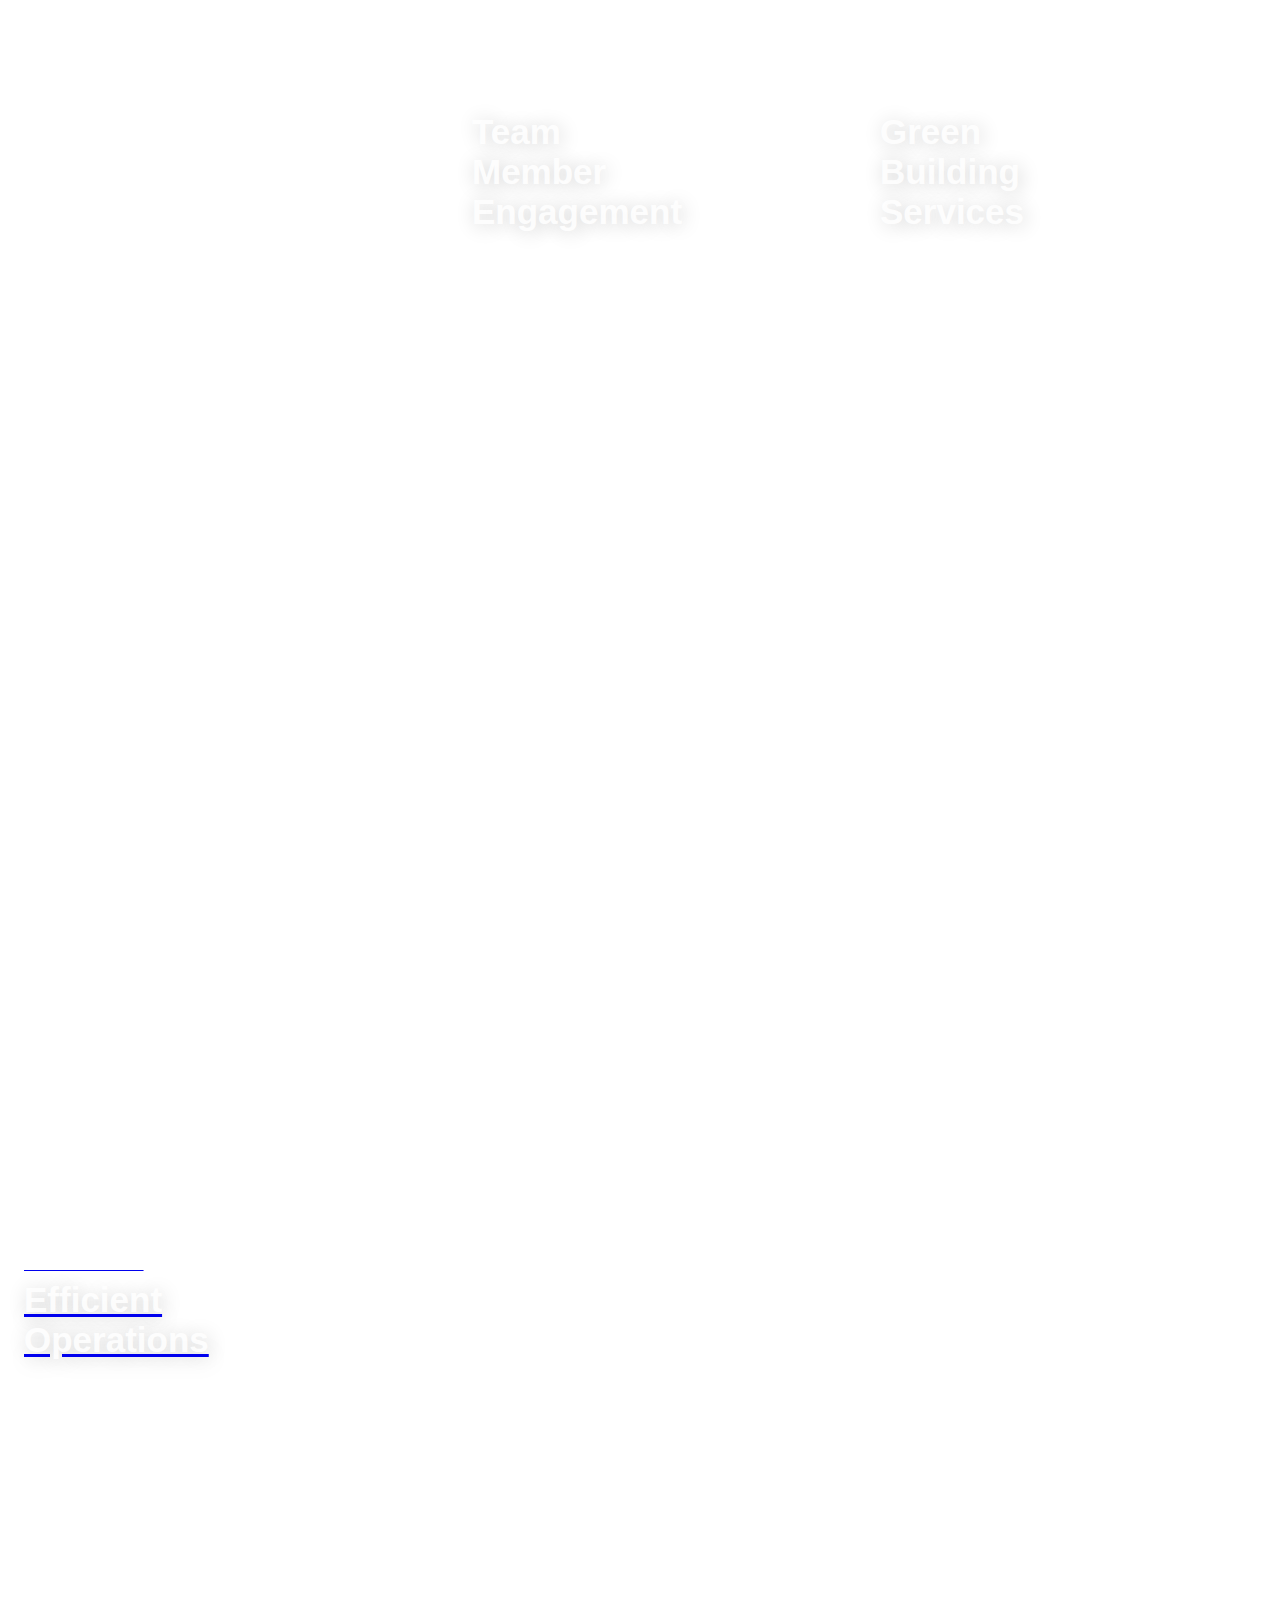
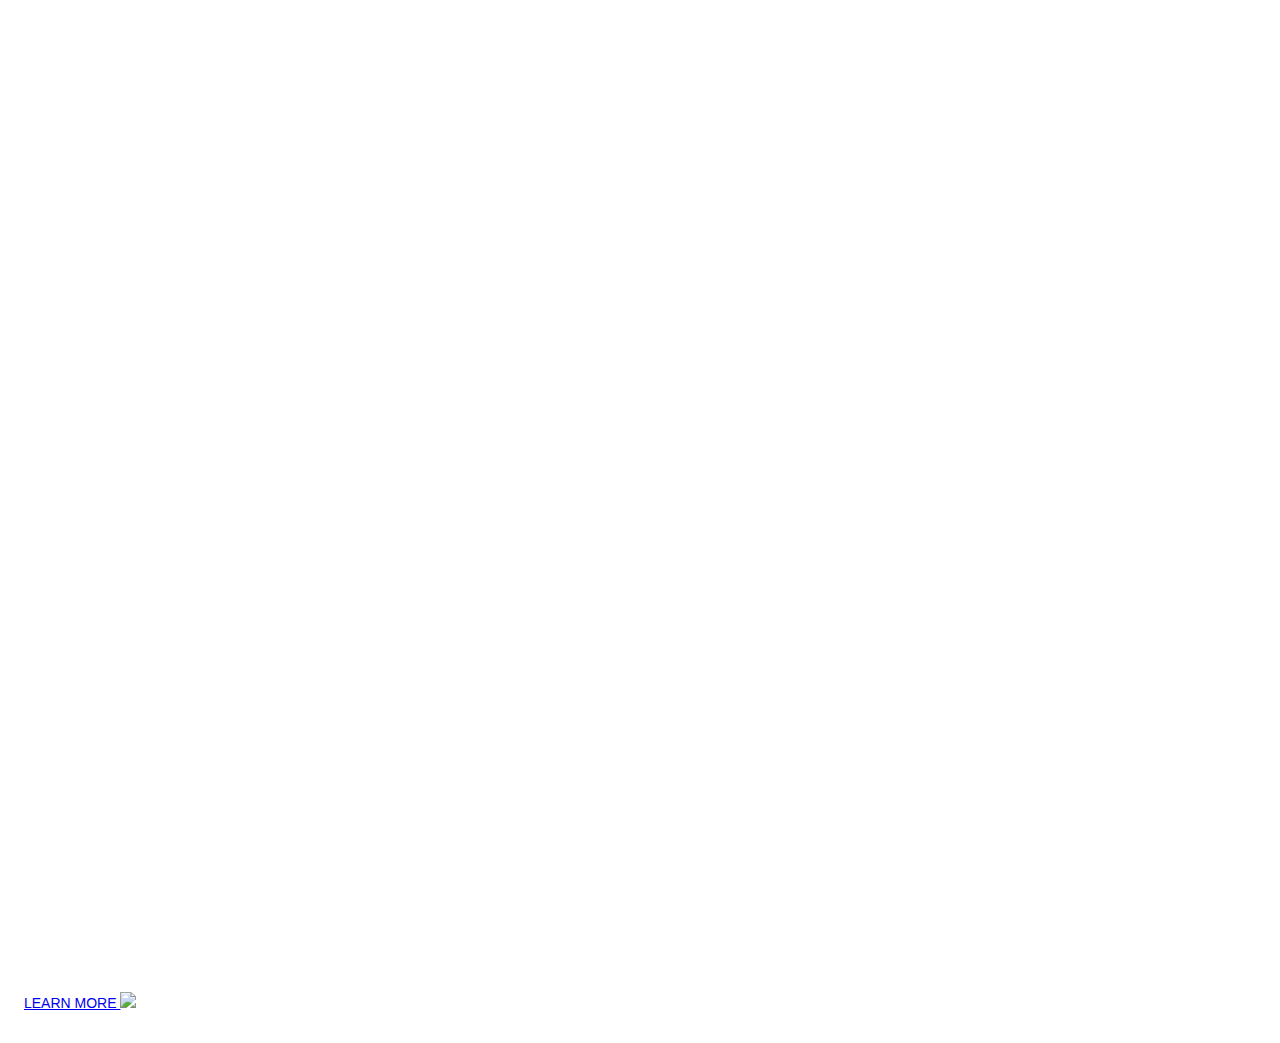
==== cards/index.html @ 96eae04e "Update index.html" ====
<!DOCTYPE html>
<html lang="en" >
<head>
  <meta charset="UTF-8">
  <title>Triple-Bottom-Line Sustainability</title>
  <link rel="stylesheet" href="./style.css">

</head>
<body>
<!-- partial:index.partial.html -->
<link href="https://fonts.googleapis.com/css?family=Montserrat:400,700" rel="stylesheet">

<section class="hero-section">
  <div class="card-grid">
    <a class="card" href="#">
      <div class="card__background" style="background-image: url(https://www.robinsmorton.com/wp-content/uploads/park-scaled.jpg)"></div>
      <div class="card__content">
        <p class="card__category">Environmental</p>
        <h3 class="card__heading">Efficient Operations</h3>
       <p class="card__category"><a href="#">Learn More <img src="https://www.robinsmorton.com/wp-content/themes/robinsmorton/images/arrow-link.svg"></a><

      </div>
    </a>
    <a class="card" href="#">
      <div class="card__background" style="background-image: url(https://www.robinsmorton.com/wp-content/uploads/individuals-participating-community-cleanup-volunteer-event-scaled.jpg)"></div>
      <div class="card__content">
        <p class="card__category">Social</p>
        <h3 class="card__heading">Team Member Engagement</h3>
      </div>
    </a>
    <a class="card" href="#">
      <div class="card__background" style="background-image: url(https://www.robinsmorton.com/wp-content/uploads/photo-city-made-plants-trees-aig51a-scaled.jpg)"></div>
      <div class="card__content">
        <p class="card__category">Economic</p>
        <h3 class="card__heading">Green Building Services</h3>
      </div>
</section>
<!-- partial -->
  
</body>
</html>
---- cards/style.css ----
:root{
  --background-light: #ffffff;
  --text-light: rgba(255,255,255,0.6);
  --text-lighter: rgba(255,255,255,0.9);
  --spacing-s: 8px;
  --spacing-m: 16px;
  --spacing-l: 24px;
  --spacing-xl: 32px;
  --spacing-xxl: 64px;
  --width-container: 1200px;
}

*{
  border: 0;
  margin: 0;
  padding: 0;
  box-sizing: border-box;
}

html{
  height: 100%;
  font-family: 'NB International Pro', sans-serif;
  font-size: 14px;
}

body{
  height: 100%;
}

.hero-section{
  align-items: flex-start;
 /* background-image: linear-gradient(15deg, #0f4667 0%, #2a6973 150%); */
  display: flex;
  min-height: 100%;
  justify-content: center;
  padding: var(--spacing-xxl) var(--spacing-l);
}

.card-grid{
  display: grid;
  grid-template-columns: repeat(1, 1fr);
  grid-column-gap: var(--spacing-l);
  grid-row-gap: var(--spacing-l);
  max-width: var(--width-container);
  width: 100%;
}

@media(min-width: 540px){
  .card-grid{
    grid-template-columns: repeat(2, 1fr); 
  }
}

@media(min-width: 960px){
  .card-grid{
    grid-template-columns: repeat(3, 1fr); 
  }
}

.card{
  list-style: none;
  position: relative;
}

.card:before{
  content: '';
  display: block;
  padding-bottom: 100%;
  width: 100%;
}

.card__background{
  background-size: cover;
  background-position: center;
  border-radius: var(--spacing-l);
  bottom: 0;
  filter: brightness(1) saturate(1.2) contrast(1);
  left: 0;
  position: absolute;
  right: 0;
  top: 0;
  transform-origin: center;
  trsnsform: scale(1) translateZ(0);
  transition: 
    filter 200ms linear,
    transform 200ms linear;
}

.card:hover .card__background{
  transform: scale(1.05) translateZ(0);
  filter: brightness(0.8) saturate(1) contrast(1.2);
}

.card-grid:hover > .card:not(:hover) .card__background{
  filter: brightness(1.5) saturate(1) contrast(1.2) blur(20px);
}


.card__content{
  left: 0;
  padding: var(--spacing-l);
  position: absolute;
  top: 0;
}

.card__category{
  color: var(--text-light);
  font-size: 1rem;
  margin-bottom: var(--spacing-s);
  text-transform: uppercase;
}

.card__heading{
  color: var(--text-lighter);
  font-size: 2.5rem;
  text-shadow: 2px 2px 20px rgba(0,0,0,0.2);
  line-height: auto;
  word-spacing: 100vw;
}
.card:hover > .card__heading{
    transform: scale(1.05) translateZ(0);
}
.more{
  margin-top:3rem;
  font-size:1.2rem;
  color:#ffffff;
  display:none;
} 
.more img{
  width:15px;
  height:15px;
}
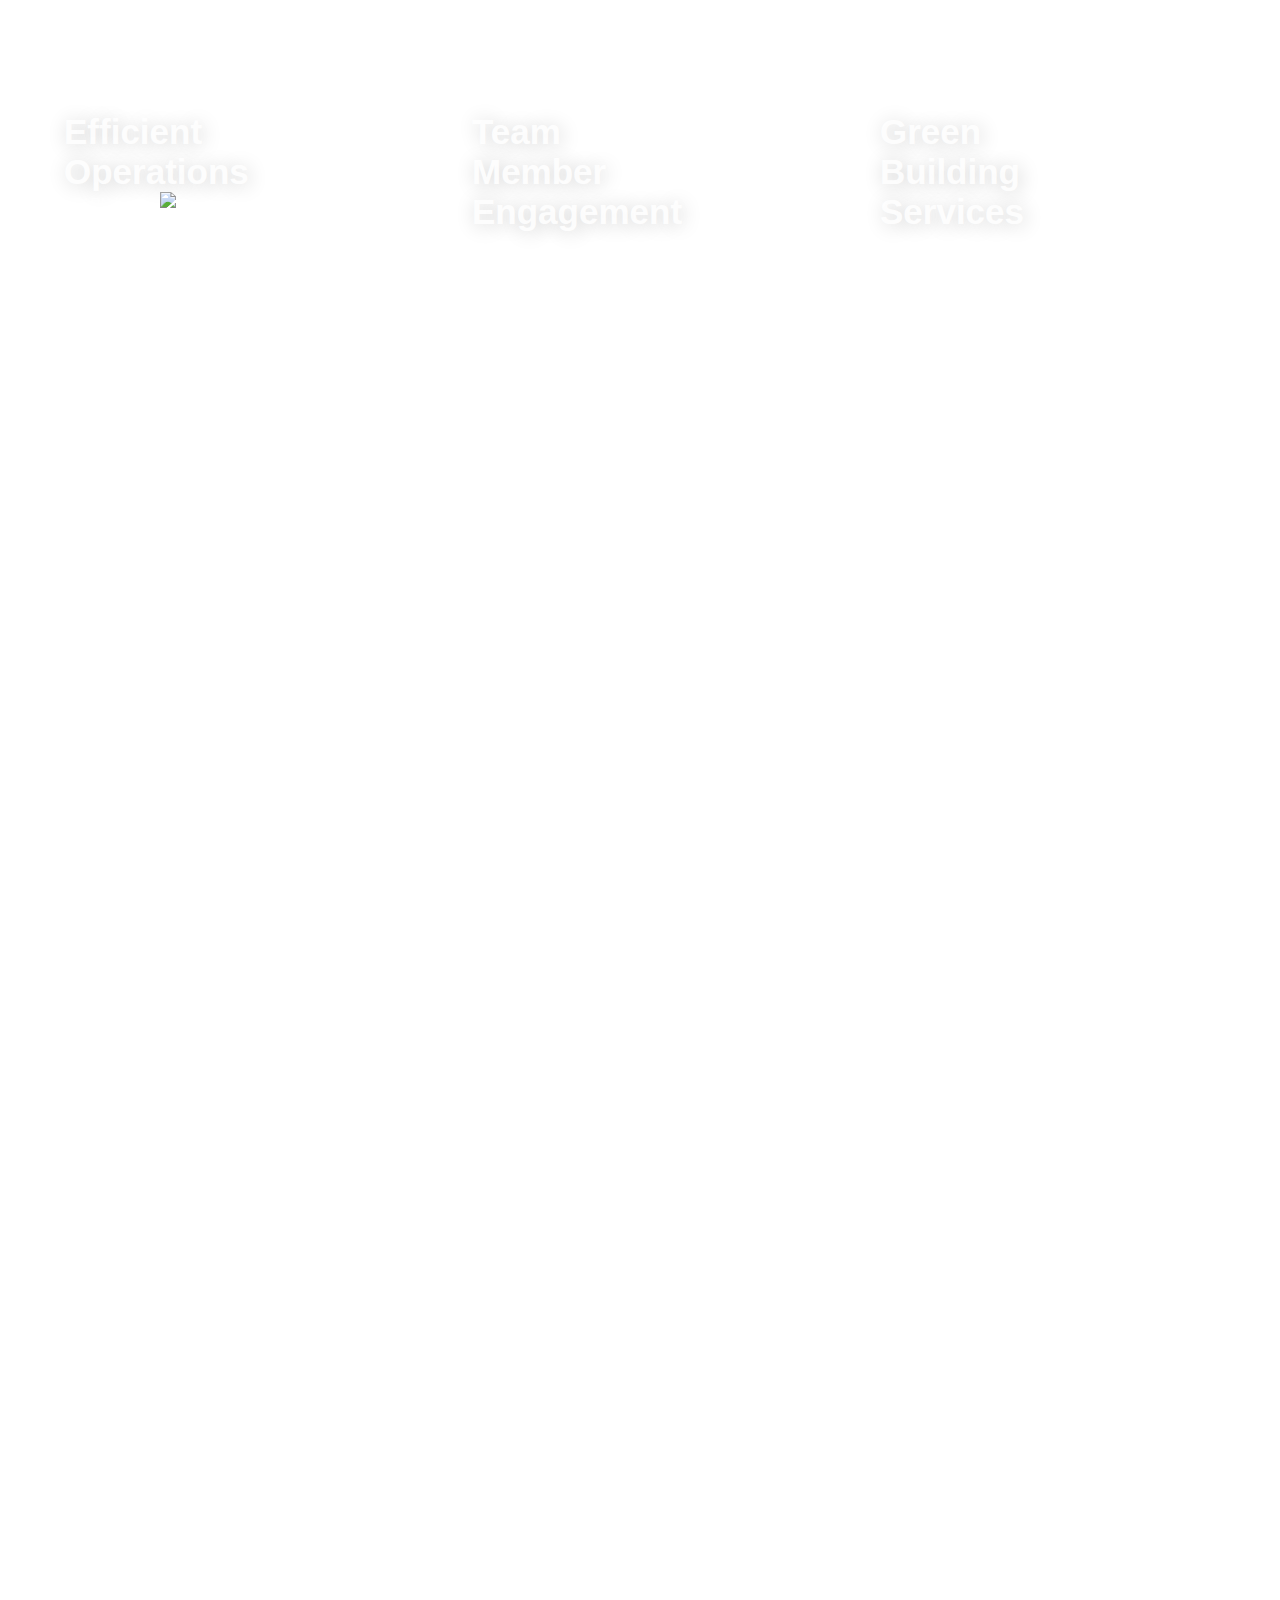
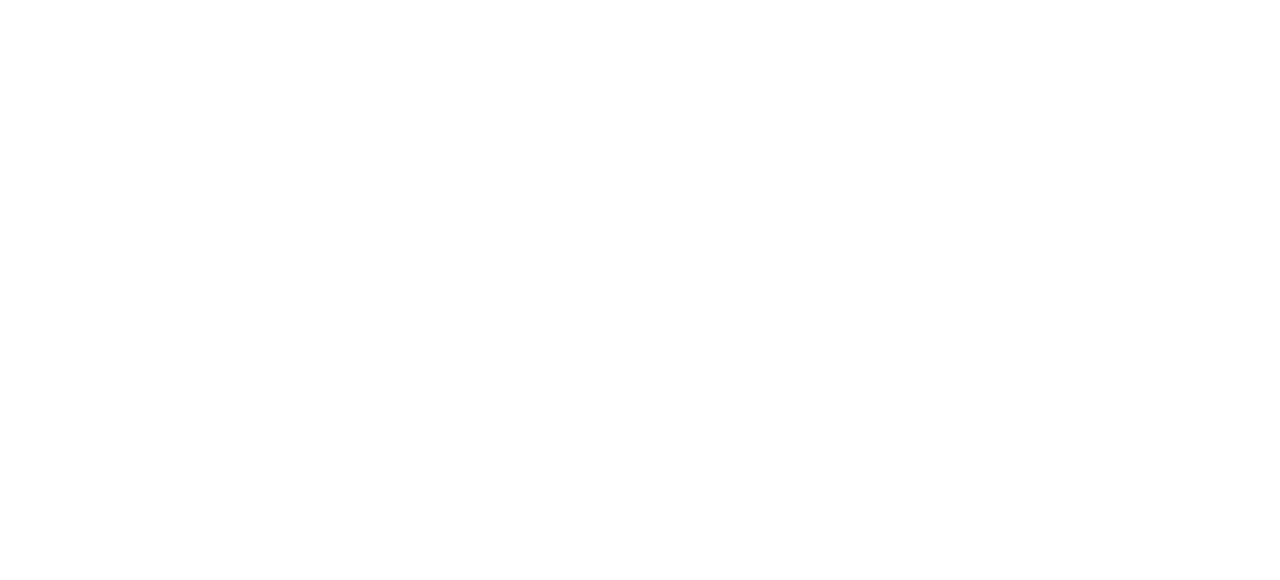
==== commit 4df29804: "Update index.html" ====
--- a/cards/index.html
+++ b/cards/index.html
@@ -17,8 +17,7 @@
       <div class="card__content">
         <p class="card__category">Environmental</p>
         <h3 class="card__heading">Efficient Operations</h3>
-       <p class="card__category"><a href="#">Learn More <img src="https://www.robinsmorton.com/wp-content/themes/robinsmorton/images/arrow-link.svg"></a><
-
+       <p class="card__category">Learn More <img src="https://www.robinsmorton.com/wp-content/themes/robinsmorton/images/arrow-link.svg"></p>
       </div>
     </a>
     <a class="card" href="#">
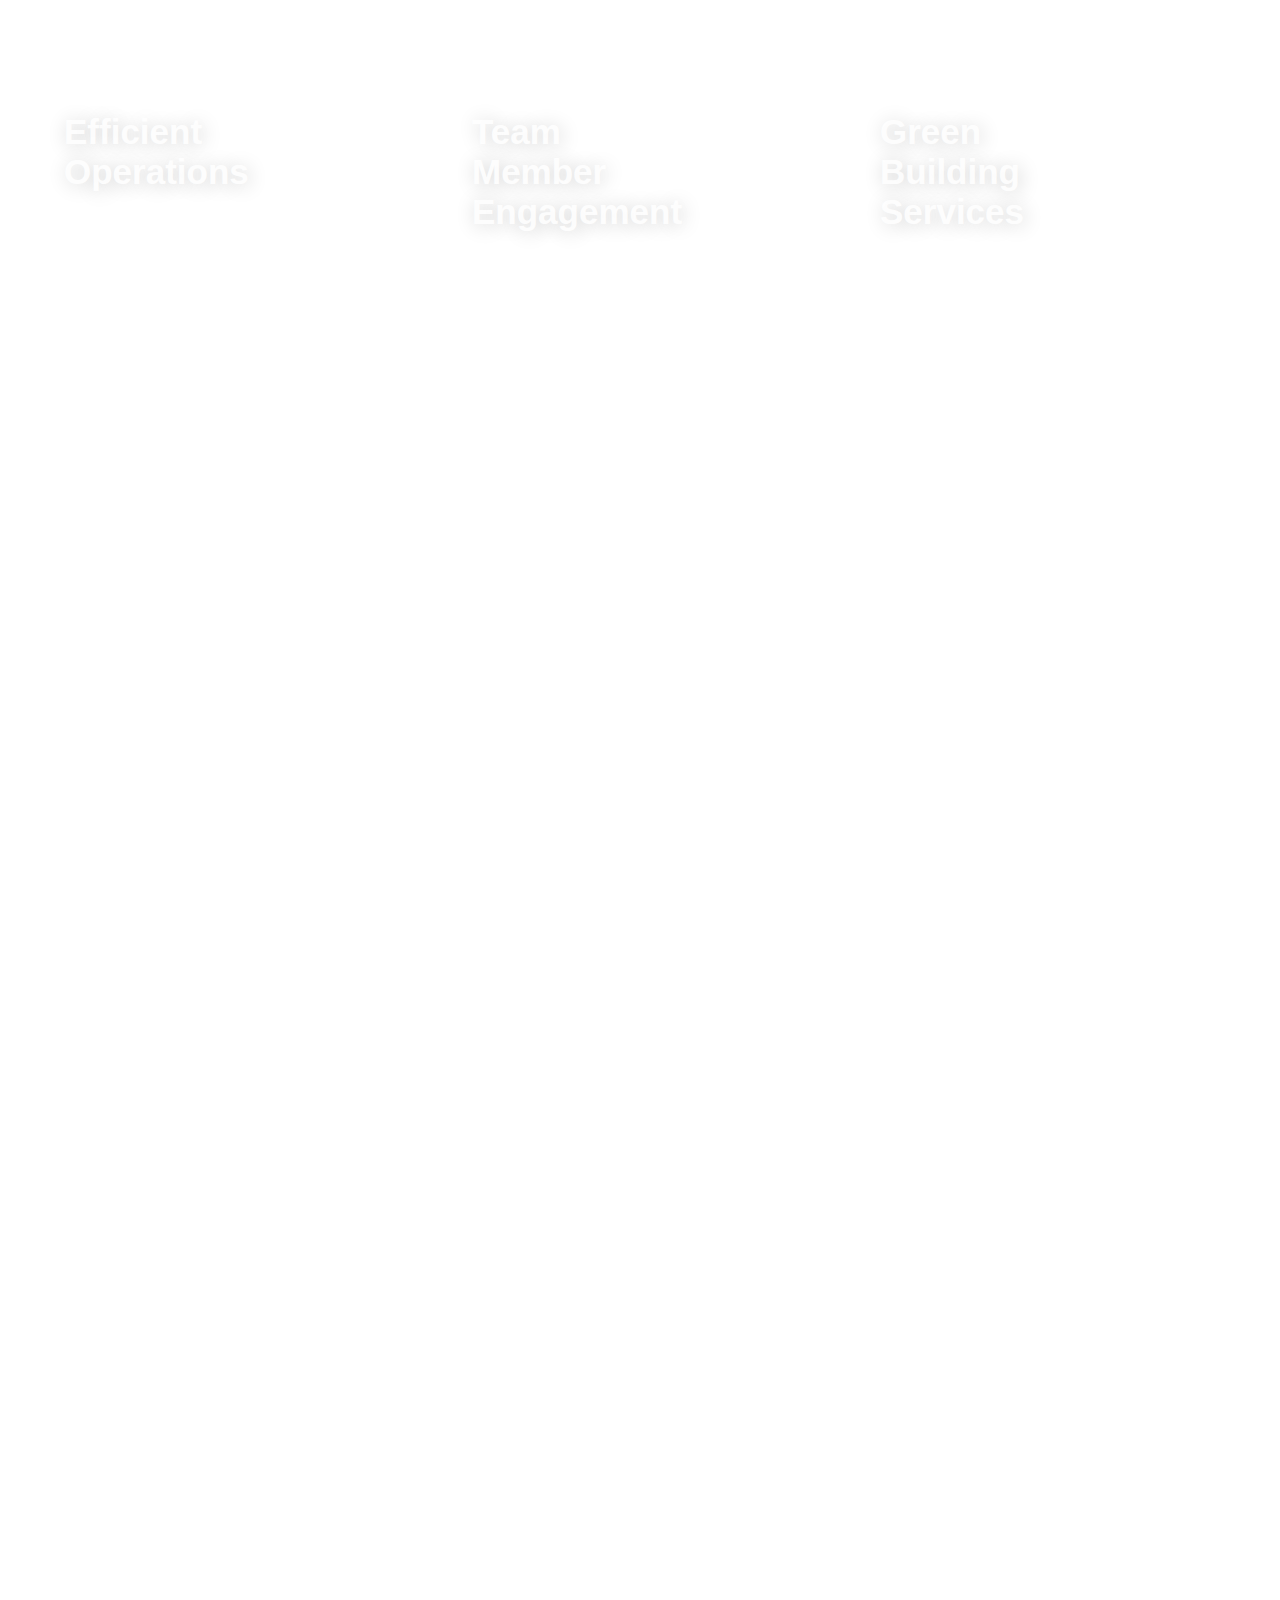
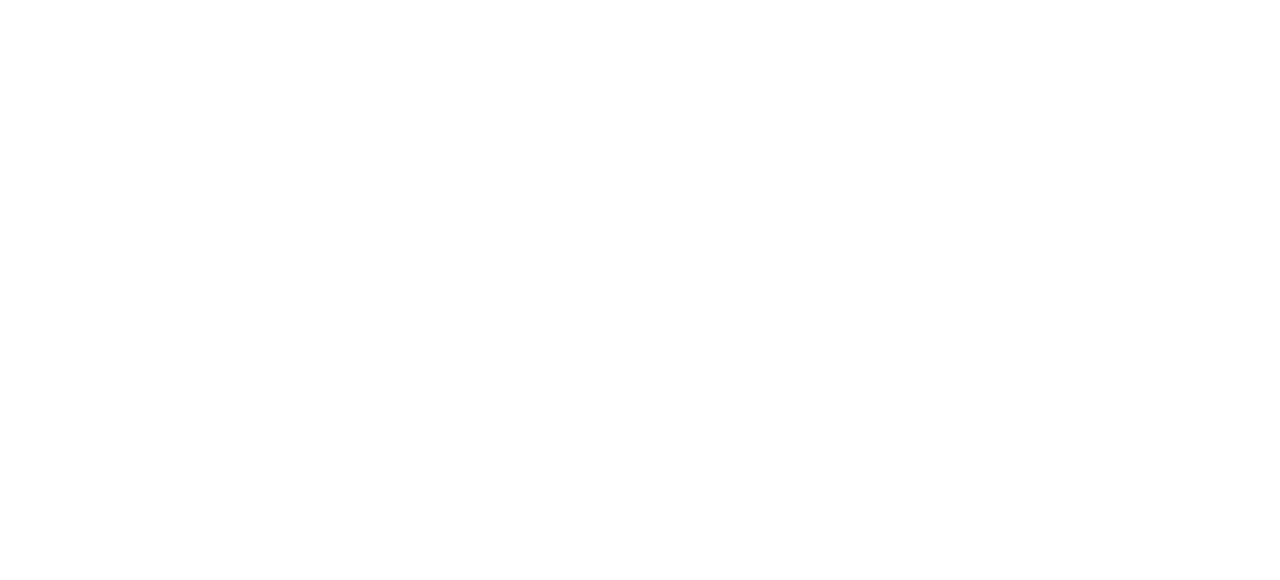
==== commit f84ae2d8: "Update index.html" ====
--- a/cards/index.html
+++ b/cards/index.html
@@ -17,7 +17,7 @@
       <div class="card__content">
         <p class="card__category">Environmental</p>
         <h3 class="card__heading">Efficient Operations</h3>
-       <p class="card__category">Learn More <img src="https://www.robinsmorton.com/wp-content/themes/robinsmorton/images/arrow-link.svg"></p>
+       <p class="card__category more">Learn More <img src="https://www.robinsmorton.com/wp-content/themes/robinsmorton/images/arrow-link.svg"></p>
       </div>
     </a>
     <a class="card" href="#">
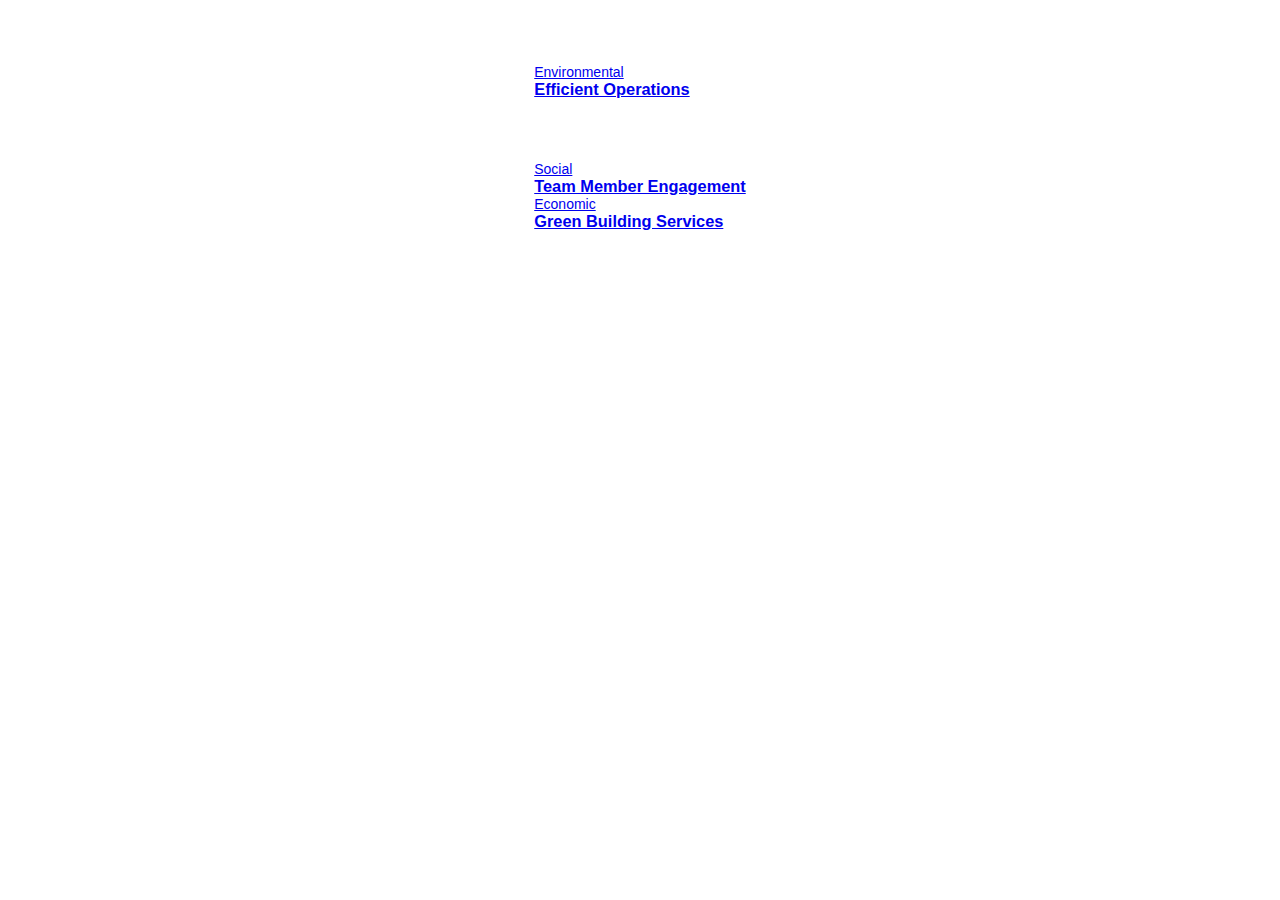
==== commit b26f4adc: "Update index.html" ====
--- a/cards/index.html
+++ b/cards/index.html
@@ -11,27 +11,27 @@
 <link href="https://fonts.googleapis.com/css?family=Montserrat:400,700" rel="stylesheet">
 
 <section class="hero-section">
-  <div class="card-grid">
-    <a class="card" href="#">
-      <div class="card__background" style="background-image: url(https://www.robinsmorton.com/wp-content/uploads/park-scaled.jpg)"></div>
-      <div class="card__content">
-        <p class="card__category">Environmental</p>
-        <h3 class="card__heading">Efficient Operations</h3>
-       <p class="card__category more">Learn More <img src="https://www.robinsmorton.com/wp-content/themes/robinsmorton/images/arrow-link.svg"></p>
+  <div class="esecard-grid">
+    <a class="esecard" href="#">
+      <div class="esecard__background" style="background-image: url(https://www.robinsmorton.com/wp-content/uploads/park-scaled.jpg)"></div>
+      <div class="esecard__content">
+        <p class="esecard__category">Environmental</p>
+        <h3 class="esecard__heading">Efficient Operations</h3>
+       <p class="esecard__category more">Learn More <img src="https://www.robinsmorton.com/wp-content/themes/robinsmorton/images/arrow-link.svg"></p>
       </div>
     </a>
-    <a class="card" href="#">
-      <div class="card__background" style="background-image: url(https://www.robinsmorton.com/wp-content/uploads/individuals-participating-community-cleanup-volunteer-event-scaled.jpg)"></div>
-      <div class="card__content">
-        <p class="card__category">Social</p>
-        <h3 class="card__heading">Team Member Engagement</h3>
+    <a class="esecard" href="#">
+      <div class="esecard__background" style="background-image: url(https://www.robinsmorton.com/wp-content/uploads/individuals-participating-community-cleanup-volunteer-event-scaled.jpg)"></div>
+      <div class="esecard__content">
+        <p class="esecard__category">Social</p>
+        <h3 class="esecard__heading">Team Member Engagement</h3>
       </div>
     </a>
-    <a class="card" href="#">
-      <div class="card__background" style="background-image: url(https://www.robinsmorton.com/wp-content/uploads/photo-city-made-plants-trees-aig51a-scaled.jpg)"></div>
-      <div class="card__content">
-        <p class="card__category">Economic</p>
-        <h3 class="card__heading">Green Building Services</h3>
+    <a class="esecard" href="#">
+      <div class="esecard__background" style="background-image: url(https://www.robinsmorton.com/wp-content/uploads/photo-city-made-plants-trees-aig51a-scaled.jpg)"></div>
+      <div class="esecard__content">
+        <p class="esecard__category">Economic</p>
+        <h3 class="esecard__heading">Green Building Services</h3>
       </div>
 </section>
 <!-- partial -->
--- a/cards/style.css
+++ b/cards/style.css
@@ -88,7 +88,7 @@
 
 .card:hover .card__background{
   transform: scale(1.05) translateZ(0);
-  filter: brightness(0.8) saturate(1) contrast(1.2);
+  filter: brightness(0.9) saturate(1) contrast(1);
 }
 
 .card-grid:hover > .card:not(:hover) .card__background{
@@ -100,7 +100,7 @@
   left: 0;
   padding: var(--spacing-l);
   position: absolute;
-  top: 0;
+  top: 25%;
 }
 
 .card__category{
@@ -111,7 +111,7 @@
 }
 
 .card__heading{
-  color: var(--text-lighter);
+  color: #ffffff;
   font-size: 2.5rem;
   text-shadow: 2px 2px 20px rgba(0,0,0,0.2);
   line-height: auto;
@@ -120,14 +120,18 @@
 .card:hover > .card__heading{
     transform: scale(1.05) translateZ(0);
 }
+.card:hover > .more{
+  visibiility: visible;
+}
 .more{
   margin-top:3rem;
   font-size:1.2rem;
   color:#ffffff;
-  display:none;
+  visibility:hidden;
 } 
 .more img{
   width:15px;
   height:15px;
+  filter: brightness(2.0)
 }
   
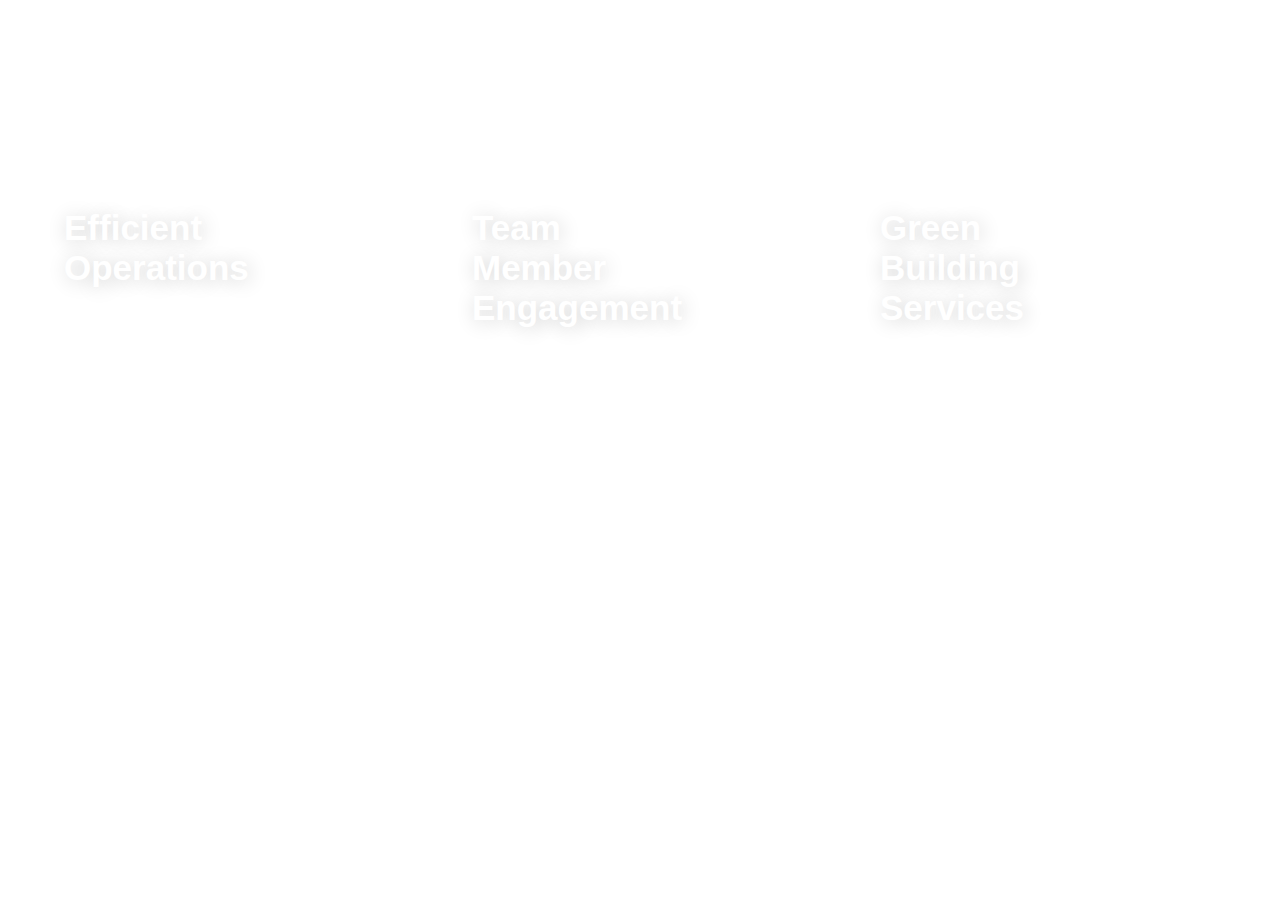
==== commit bb1fb427: "Update index.html" ====
--- a/cards/index.html
+++ b/cards/index.html
@@ -33,6 +33,7 @@
         <p class="esecard__category">Economic</p>
         <h3 class="esecard__heading">Green Building Services</h3>
       </div>
+    </a>
 </section>
 <!-- partial -->
   
--- a/cards/style.css
+++ b/cards/style.css
@@ -36,7 +36,7 @@
   padding: var(--spacing-xxl) var(--spacing-l);
 }
 
-.card-grid{
+.esecard-grid{
   display: grid;
   grid-template-columns: repeat(1, 1fr);
   grid-column-gap: var(--spacing-l);
@@ -46,30 +46,30 @@
 }
 
 @media(min-width: 540px){
-  .card-grid{
+  .esecard-grid{
     grid-template-columns: repeat(2, 1fr); 
   }
 }
 
 @media(min-width: 960px){
-  .card-grid{
+  .esecard-grid{
     grid-template-columns: repeat(3, 1fr); 
   }
 }
 
-.card{
+.esecard{
   list-style: none;
   position: relative;
 }
 
-.card:before{
+.esecard:before{
   content: '';
   display: block;
   padding-bottom: 100%;
   width: 100%;
 }
 
-.card__background{
+.esecard__background{
   background-size: cover;
   background-position: center;
   border-radius: var(--spacing-l);
@@ -86,41 +86,41 @@
     transform 200ms linear;
 }
 
-.card:hover .card__background{
+.esecard:hover .esecard__background{
   transform: scale(1.05) translateZ(0);
   filter: brightness(0.9) saturate(1) contrast(1);
 }
 
-.card-grid:hover > .card:not(:hover) .card__background{
+.esecard-grid:hover > .esecard:not(:hover) .esecard__background{
   filter: brightness(1.5) saturate(1) contrast(1.2) blur(20px);
 }
 
 
-.card__content{
+.esecard__content{
   left: 0;
   padding: var(--spacing-l);
   position: absolute;
   top: 25%;
 }
 
-.card__category{
+.esecard__category{
   color: var(--text-light);
   font-size: 1rem;
   margin-bottom: var(--spacing-s);
   text-transform: uppercase;
 }
 
-.card__heading{
+.esecard__heading{
   color: #ffffff;
   font-size: 2.5rem;
   text-shadow: 2px 2px 20px rgba(0,0,0,0.2);
   line-height: auto;
   word-spacing: 100vw;
 }
-.card:hover > .card__heading{
+.esecard:hover > .esecard__heading{
     transform: scale(1.05) translateZ(0);
 }
-.card:hover > .more{
+.esecard:hover > .more{
   visibiility: visible;
 }
 .more{
